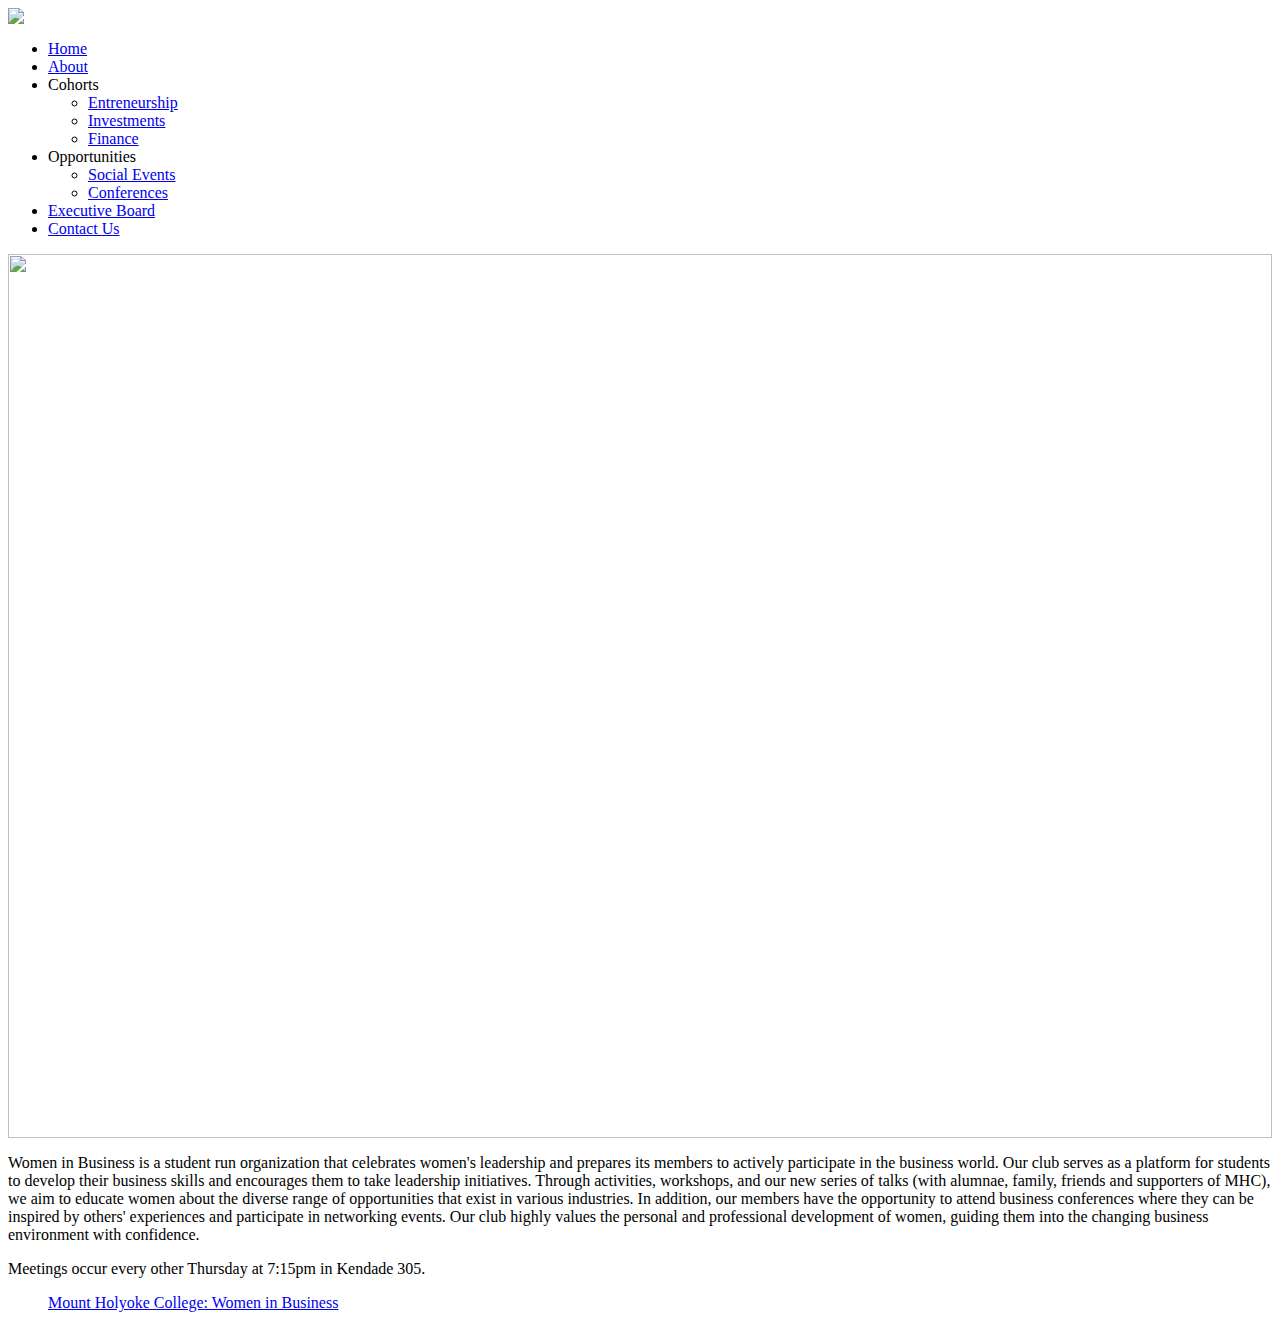
==== index.html @ 040f55c1 "Create index.html" ====
<!DOCTYPE>
<html>
<head>
<link rel="shortcut icon" href="https://www.mtholyoke.edu/sites/all/themes/sitetheme/favicon.ico" type="image/vnd.microsoft.icon" />
<link rel="stylesheet" type="text/css" href="cssmenu/styles.css">
<link rel="stylesheet" type="text/css" href="http://v4-alpha.getbootstrap.com/dist/css/bootstrap.min.css">
<link rel="stylesheet" type="text/css" href="index.css">
</head>
<body>

<div id="fb-root"></div>
<script>(function(d, s, id) {
  var js, fjs = d.getElementsByTagName(s)[0];
  if (d.getElementById(id)) return;
  js = d.createElement(s); js.id = id;
  js.src = "https://connect.facebook.net/en_US/sdk.js";
  fjs.parentNode.insertBefore(js, fjs);
}(document, 'script', 'facebook-jssdk'));</script>

   <div class="container">

<img class="holyoke_logo" src="https://static.wixstatic.com/media/c92edc_da823027433c47af8b931279406b6201.jpg">
<div id="cssmenu">
<ul>
   <li class="active"><a href='index.html'>Home</a></li>
   <li><a href='about.html'>About</a></li>
   <li class='has-sub'><a>Cohorts</a>
      <ul>
         <li><a href='entrepreneurship.html'>Entreneurship</a>
         </li>
         <li><a href='investments.html'>Investments</a>
         </li>
         <li><a href='finance.html'>Finance</a>
      </ul>
   </li>
   <li><a>Opportunities</a>
      <ul>
         <li><a href='social_events.html'>Social Events</a>
         </li>
         <li><a href='conferences.html'>Conferences</a>
         </li>

      </ul>
   </li>
   <li><a href='executive_board.html'>Executive Board</a></li>
   <li><a href='contact_us.html'>Contact Us</a></li>
</ul>
</div>
<img class="campus_shot" style="width:100%" src="campus_shot.jpg">

     <div class="row">
        <div class="col-lg-8">
             <p>Women in Business is a student run organization that celebrates women's leadership and prepares its members to actively participate in the business world. Our club serves as a platform for students to develop their business skills and encourages them to take leadership initiatives. Through activities, workshops, and our new series of talks (with alumnae, family, friends and supporters of MHC), we aim to educate women about the diverse range of opportunities that exist in various industries. In addition, our members have the opportunity to attend business conferences where they can be inspired by others' experiences and participate in networking events. Our club highly values the personal and professional development of women, guiding them into the changing business environment with confidence.</p>
            <p>Meetings occur every other Thursday at 7:15pm in Kendade 305.</p>

        </div>
        <div class="col-lg-4">
<div class="fb-page" data-href="https://www.facebook.com/MHCWomeninBusiness/" data-tabs="timeline" data-width="250" data-height="300" data-small-header="true" data-adapt-container-width="true" data-hide-cover="true" data-show-facepile="true"><div class="fb-xfbml-parse-ignore"><blockquote cite="https://www.facebook.com/MHCWomeninBusiness/"><a href="https://www.facebook.com/MHCWomeninBusiness/">Mount Holyoke College: Women in Business</a></blockquote></div></div>
        </div>

     </div>

    </div> <!-- /container -->
   <script src="http://code.jquery.com/jquery-latest.min.js" type="text/javascript"></script>
<script src="cssmenu/script.js"></script>
</body>
</html>
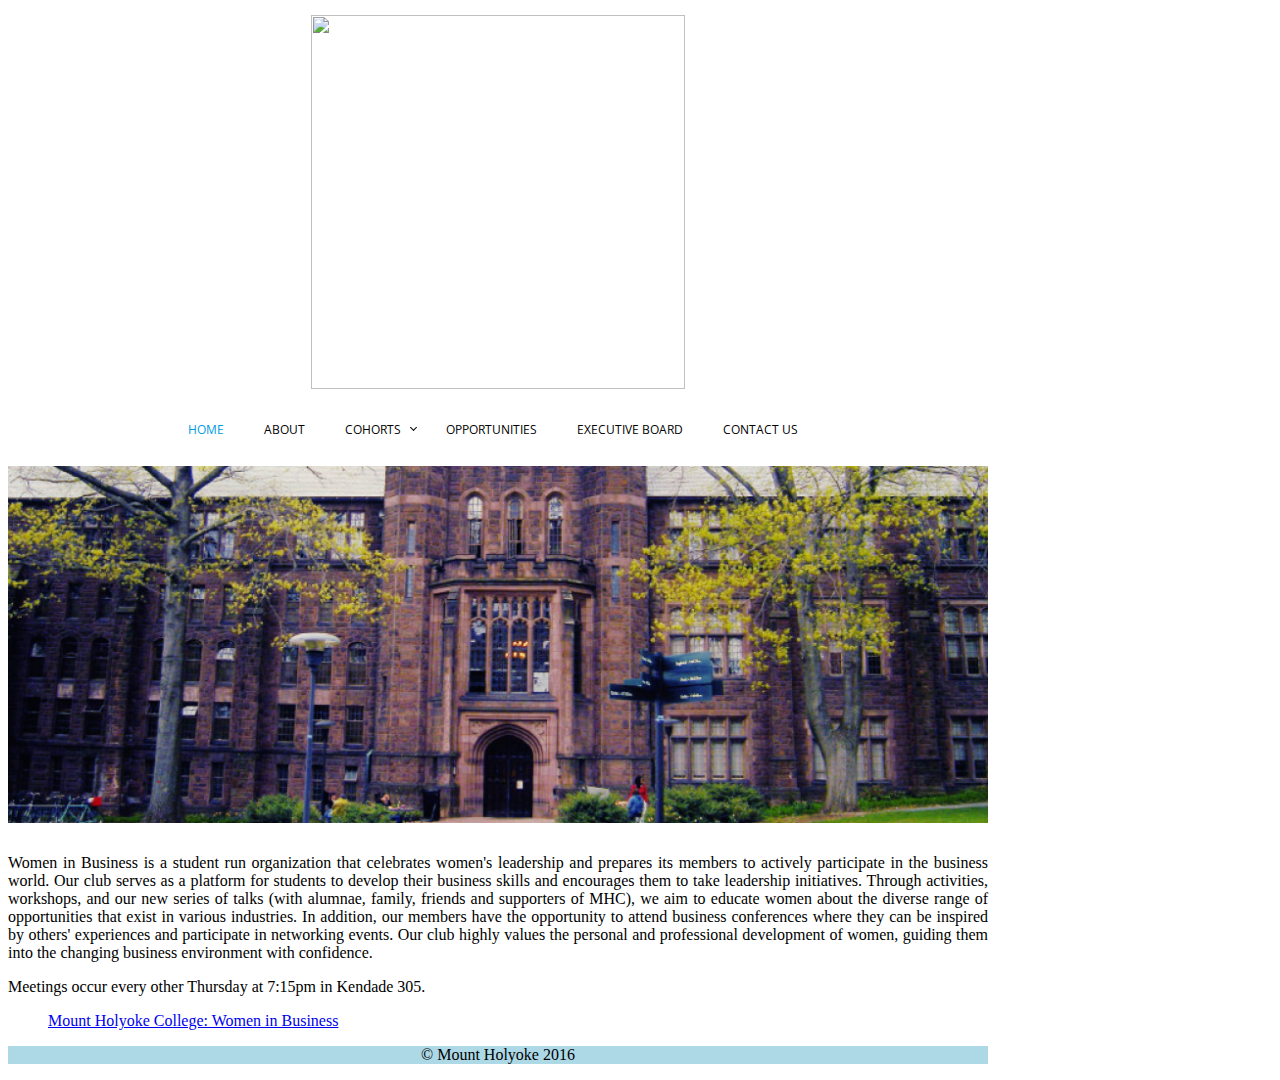
==== commit 25473e19: "Footer yo" ====
--- a/index.html
+++ b/index.html
@@ -60,7 +60,10 @@
 
      </div>
 
-    </div> <!-- /container -->
+    <footer class="footer">
+       <p>&copy; Mount Holyoke 2016</p>
+    </footer>
+   </div>
    <script src="http://code.jquery.com/jquery-latest.min.js" type="text/javascript"></script>
 <script src="cssmenu/script.js"></script>
 </body>
--- a/cssmenu/styles.css
+++ b/cssmenu/styles.css
@@ -0,0 +1,310 @@
+@import url(http://fonts.googleapis.com/css?family=Open+Sans);
+#cssmenu,
+#cssmenu ul,
+#cssmenu ul li,
+#cssmenu ul li a,
+#cssmenu #menu-button {
+  margin: 0;
+  padding: 0;
+  border: 0;
+  list-style: none;
+  line-height: 1;
+  display: block;
+  position: relative;
+  -webkit-box-sizing: border-box;
+  -moz-box-sizing: border-box;
+  box-sizing: border-box;
+}
+#cssmenu:after,
+#cssmenu > ul:after {
+  content: ".";
+  display: block;
+  clear: both;
+  visibility: hidden;
+  line-height: 0;
+  height: 0;
+}
+#cssmenu #menu-button {
+  display: none;
+}
+#cssmenu {
+  width: auto;
+  font-family: "Open Sans",Helvetica,Arial,sans-serif;
+  line-height: 1;
+  background: #ffffff;
+}
+#menu-line {
+  position: absolute;
+  top: 0;
+  left: 0;
+  height: 3px;
+  background: #009ae1;
+  -webkit-transition: all 0.25s ease-out;
+  -moz-transition: all 0.25s ease-out;
+  -ms-transition: all 0.25s ease-out;
+  -o-transition: all 0.25s ease-out;
+  transition: all 0.25s ease-out;
+}
+#cssmenu > ul > li {
+  float: left;
+}
+#cssmenu.align-center > ul {
+  font-size: 0;
+  text-align: center;
+}
+#cssmenu.align-center > ul > li {
+  display: inline-block;
+  float: none;
+}
+#cssmenu.align-center ul ul {
+  text-align: left;
+}
+#cssmenu.align-right > ul > li {
+  float: right;
+}
+#cssmenu.align-right ul ul {
+  text-align: right;
+}
+#cssmenu > ul > li > a {
+  padding: 20px;
+  font-size: 12px;
+  text-decoration: none;
+  text-transform: uppercase;
+  color: #000000;
+  -webkit-transition: color .2s ease;
+  -moz-transition: color .2s ease;
+  -ms-transition: color .2s ease;
+  -o-transition: color .2s ease;
+  transition: color .2s ease;
+}
+#cssmenu > ul > li:hover > a,
+#cssmenu > ul > li.active > a {
+  color: #009ae1;
+}
+#cssmenu > ul > li.has-sub > a {
+  padding-right: 25px;
+}
+#cssmenu > ul > li.has-sub > a::after {
+  position: absolute;
+  top: 21px;
+  right: 10px;
+  width: 4px;
+  height: 4px;
+  border-bottom: 1px solid #000000;
+  border-right: 1px solid #000000;
+  content: "";
+  -webkit-transform: rotate(45deg);
+  -moz-transform: rotate(45deg);
+  -ms-transform: rotate(45deg);
+  -o-transform: rotate(45deg);
+  transform: rotate(45deg);
+  -webkit-transition: border-color 0.2s ease;
+  -moz-transition: border-color 0.2s ease;
+  -ms-transition: border-color 0.2s ease;
+  -o-transition: border-color 0.2s ease;
+  transition: border-color 0.2s ease;
+}
+#cssmenu > ul > li.has-sub:hover > a::after {
+  border-color: #009ae1;
+}
+#cssmenu ul ul {
+  position: absolute;
+  left: -9999px;
+}
+#cssmenu li:hover > ul {
+  left: auto;
+}
+#cssmenu.align-right li:hover > ul {
+  right: 0;
+}
+#cssmenu ul ul ul {
+  margin-left: 100%;
+  top: 0;
+}
+#cssmenu.align-right ul ul ul {
+  margin-left: 0;
+  margin-right: 100%;
+}
+#cssmenu ul ul li {
+  height: 0;
+  -webkit-transition: height .2s ease;
+  -moz-transition: height .2s ease;
+  -ms-transition: height .2s ease;
+  -o-transition: height .2s ease;
+  transition: height .2s ease;
+}
+#cssmenu ul li:hover > ul > li {
+  height: 32px;
+}
+#cssmenu ul ul li a {
+  padding: 10px 20px;
+  width: 160px;
+  font-size: 12px;
+  background: #333333;
+  text-decoration: none;
+  color: #dddddd;
+  -webkit-transition: color .2s ease;
+  -moz-transition: color .2s ease;
+  -ms-transition: color .2s ease;
+  -o-transition: color .2s ease;
+  transition: color .2s ease;
+}
+#cssmenu ul ul li:hover > a,
+#cssmenu ul ul li a:hover {
+  color: #ffffff;
+}
+#cssmenu ul ul li.has-sub > a::after {
+  position: absolute;
+  top: 13px;
+  right: 10px;
+  width: 4px;
+  height: 4px;
+  border-bottom: 1px solid #dddddd;
+  border-right: 1px solid #dddddd;
+  content: "";
+  -webkit-transform: rotate(-45deg);
+  -moz-transform: rotate(-45deg);
+  -ms-transform: rotate(-45deg);
+  -o-transform: rotate(-45deg);
+  transform: rotate(-45deg);
+  -webkit-transition: border-color 0.2s ease;
+  -moz-transition: border-color 0.2s ease;
+  -ms-transition: border-color 0.2s ease;
+  -o-transition: border-color 0.2s ease;
+  transition: border-color 0.2s ease;
+}
+#cssmenu.align-right ul ul li.has-sub > a::after {
+  right: auto;
+  left: 10px;
+  border-bottom: 0;
+  border-right: 0;
+  border-top: 1px solid #dddddd;
+  border-left: 1px solid #dddddd;
+}
+#cssmenu ul ul li.has-sub:hover > a::after {
+  border-color: #ffffff;
+}
+@media all and (max-width: 768px), only screen and (-webkit-min-device-pixel-ratio: 2) and (max-width: 1024px), only screen and (min--moz-device-pixel-ratio: 2) and (max-width: 1024px), only screen and (-o-min-device-pixel-ratio: 2/1) and (max-width: 1024px), only screen and (min-device-pixel-ratio: 2) and (max-width: 1024px), only screen and (min-resolution: 192dpi) and (max-width: 1024px), only screen and (min-resolution: 2dppx) and (max-width: 1024px) {
+  #cssmenu {
+    width: 100%;
+  }
+  #cssmenu ul {
+    width: 100%;
+    display: none;
+  }
+  #cssmenu.align-center > ul,
+  #cssmenu.align-right ul ul {
+    text-align: left;
+  }
+  #cssmenu ul li,
+  #cssmenu ul ul li,
+  #cssmenu ul li:hover > ul > li {
+    width: 100%;
+    height: auto;
+    border-top: 1px solid rgba(120, 120, 120, 0.15);
+  }
+  #cssmenu ul li a,
+  #cssmenu ul ul li a {
+    width: 100%;
+  }
+  #cssmenu > ul > li,
+  #cssmenu.align-center > ul > li,
+  #cssmenu.align-right > ul > li {
+    float: none;
+    display: block;
+  }
+  #cssmenu ul ul li a {
+    padding: 20px 20px 20px 30px;
+    font-size: 12px;
+    color: #000000;
+    background: none;
+  }
+  #cssmenu ul ul li:hover > a,
+  #cssmenu ul ul li a:hover {
+    color: #000000;
+  }
+  #cssmenu ul ul ul li a {
+    padding-left: 40px;
+  }
+  #cssmenu ul ul,
+  #cssmenu ul ul ul {
+    position: relative;
+    left: 0;
+    right: auto;
+    width: 100%;
+    margin: 0;
+  }
+  #cssmenu > ul > li.has-sub > a::after,
+  #cssmenu ul ul li.has-sub > a::after {
+    display: none;
+  }
+  #menu-line {
+    display: none;
+  }
+  #cssmenu #menu-button {
+    display: block;
+    padding: 20px;
+    color: #000000;
+    cursor: pointer;
+    font-size: 12px;
+    text-transform: uppercase;
+  }
+  #cssmenu #menu-button::after {
+    content: '';
+    position: absolute;
+    top: 20px;
+    right: 20px;
+    display: block;
+    width: 15px;
+    height: 2px;
+    background: #000000;
+  }
+  #cssmenu #menu-button::before {
+    content: '';
+    position: absolute;
+    top: 25px;
+    right: 20px;
+    display: block;
+    width: 15px;
+    height: 3px;
+    border-top: 2px solid #000000;
+    border-bottom: 2px solid #000000;
+  }
+  #cssmenu .submenu-button {
+    position: absolute;
+    z-index: 10;
+    right: 0;
+    top: 0;
+    display: block;
+    border-left: 1px solid rgba(120, 120, 120, 0.15);
+    height: 52px;
+    width: 52px;
+    cursor: pointer;
+  }
+  #cssmenu .submenu-button::after {
+    content: '';
+    position: absolute;
+    top: 21px;
+    left: 26px;
+    display: block;
+    width: 1px;
+    height: 11px;
+    background: #000000;
+    z-index: 99;
+  }
+  #cssmenu .submenu-button::before {
+    content: '';
+    position: absolute;
+    left: 21px;
+    top: 26px;
+    display: block;
+    width: 11px;
+    height: 1px;
+    background: #000000;
+    z-index: 99;
+  }
+  #cssmenu .submenu-button.submenu-opened:after {
+    display: none;
+  }
+
+}
--- a/index.css
+++ b/index.css
@@ -0,0 +1,42 @@
+footer, footer p{
+ text-align:center;
+ background-color:lightblue;
+}
+.container{
+ width:980px !important;
+}
+.holyoke_logo{
+ width:374px;
+ margin: 0 auto;
+ display:block;
+ margin-top:15px;
+ margin-bottom:15px;
+}
+#cssmenu{
+ z-index: 1000;
+ margin: 0 auto;
+ width: 660px;
+ margin-bottom:10px;
+}
+.campus_shot{
+ margin-bottom:15px;
+}
+p{
+ text-align:justify;
+}
+.three_girls{
+width:100%;
+}
+.row{
+z-index:-1000;
+}
+.email_form{
+margin-top:40px;text-align:center;margin:0 auto; width:300px;
+margin-bottom:40px;
+}
+.email_form input, .email_form textarea{
+text-align:center;
+}
+.email_form textarea{
+ height:100px;
+}
